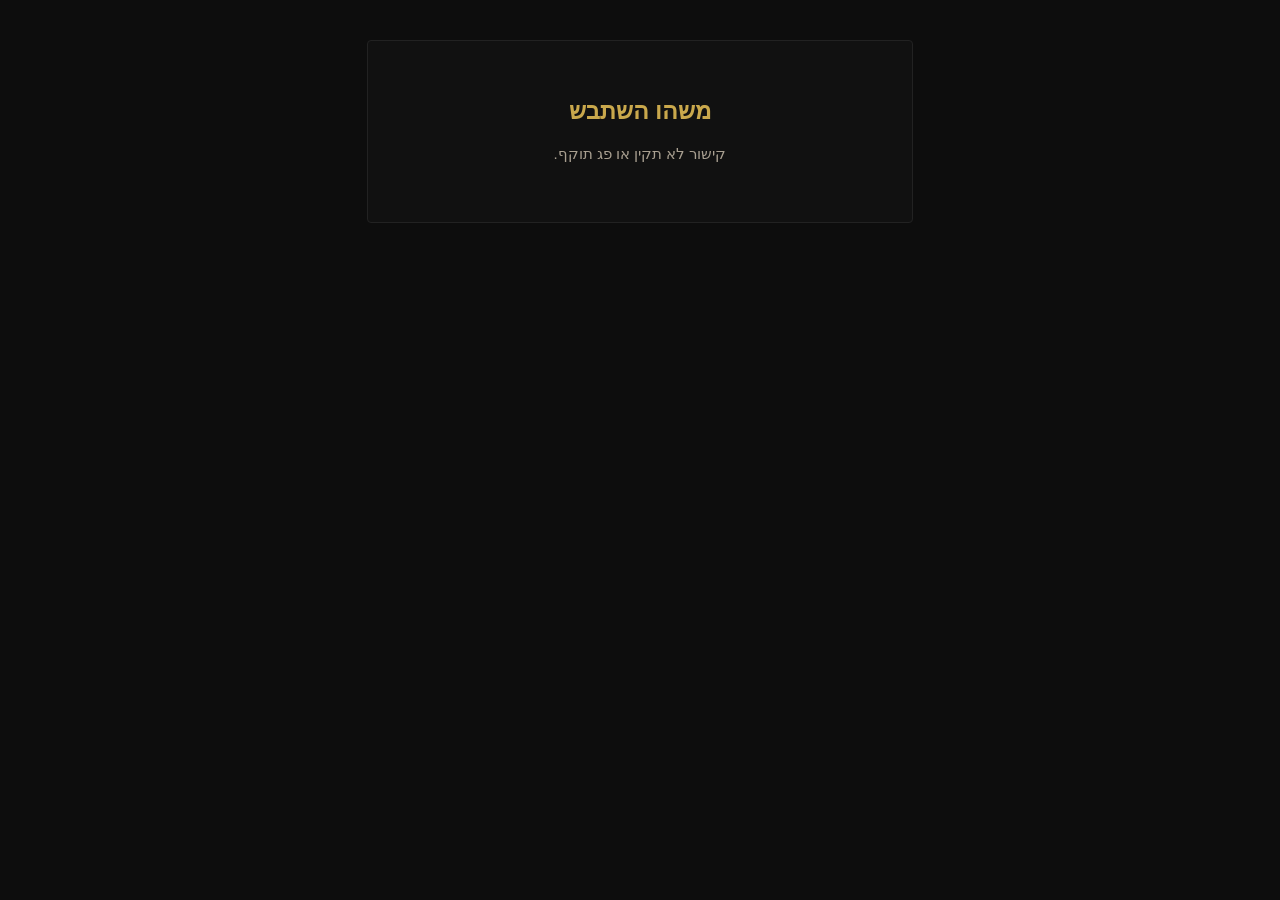
==== unsubscribe/index.html @ bb0bc6a9 "Email unsubscribe/preferences pages (GitHub Pages) Static UI for stream.bot email opt-out; the opt-o" ====
<!DOCTYPE html>
<html lang="he" dir="rtl">
<head>
<meta charset="UTF-8">
<meta name="viewport" content="width=device-width, initial-scale=1.0">
<meta name="robots" content="noindex">
<title>הסרה מרשימת התפוצה</title>
<link rel="stylesheet" href="../assets/prefs.css">
</head>
<body>
<div class="card">
  <h1 id="title">רק רגע…</h1>
  <p id="body" class="spinner">מעדכנים את ההעדפות שלך.</p>
</div>
<script>
(function () {
  var API = "https://laas-app.com";
  var q = new URLSearchParams(location.search);
  var e = q.get("e") || "", t = q.get("t") || "";
  var title = document.getElementById("title");
  var body = document.getElementById("body");

  function fail(msg) {
    title.textContent = "משהו השתבש";
    body.className = "";
    body.textContent = msg;
  }

  if (!e || !t) {
    fail("קישור לא תקין או פג תוקף.");
    return;
  }
  fetch(API + "/email/unsubscribe?format=json&e=" + encodeURIComponent(e) + "&t=" + encodeURIComponent(t))
    .then(function (r) { return r.json().then(function (j) { return { ok: r.ok, j: j }; }); })
    .then(function (res) {
      if (!res.ok) { fail(res.j && res.j.detail ? res.j.detail : "לא הצלחנו לעדכן את ההעדפות."); return; }
      title.textContent = "הוסרת מהרשימה";
      body.className = "";
      body.textContent = "לא תקבל/י עוד מיילים שיווקיים ממשפחת אדמנט קפיטל. " +
        "מיילים חשובים על המנוי (תשלום, אימות) עדיין יישלחו במידת הצורך.";
    })
    .catch(function () { fail("לא הצלחנו להתחבר לשרת. נסה/י שוב מאוחר יותר."); });
})();
</script>
</body>
</html>
---- assets/prefs.css ----
body {
  background: #0d0d0d;
  font-family: Arial, sans-serif;
  color: #e8e0d0;
  direction: rtl;
  text-align: center;
  margin: 0;
  padding: 40px 20px;
}
.card {
  max-width: 480px;
  margin: 0 auto;
  background: #111;
  border: 1px solid #222;
  padding: 40px 32px;
  border-radius: 4px;
}
h1 { font-size: 24px; color: #c9a84c; margin-bottom: 16px; }
p { font-size: 15px; line-height: 1.7; color: #a89f90; }
.email { color: #6b6358; font-size: 13px; margin: 20px 0; direction: ltr; }
.btn {
  display: inline-block;
  padding: 14px 28px;
  font-size: 14px;
  font-weight: 600;
  background: #1a1a1a;
  color: #c9a84c;
  text-decoration: none;
  border: 1px solid #2e2510;
  border-radius: 4px;
  margin-top: 12px;
  cursor: pointer;
}
.spinner { color: #6b6358; font-size: 14px; }
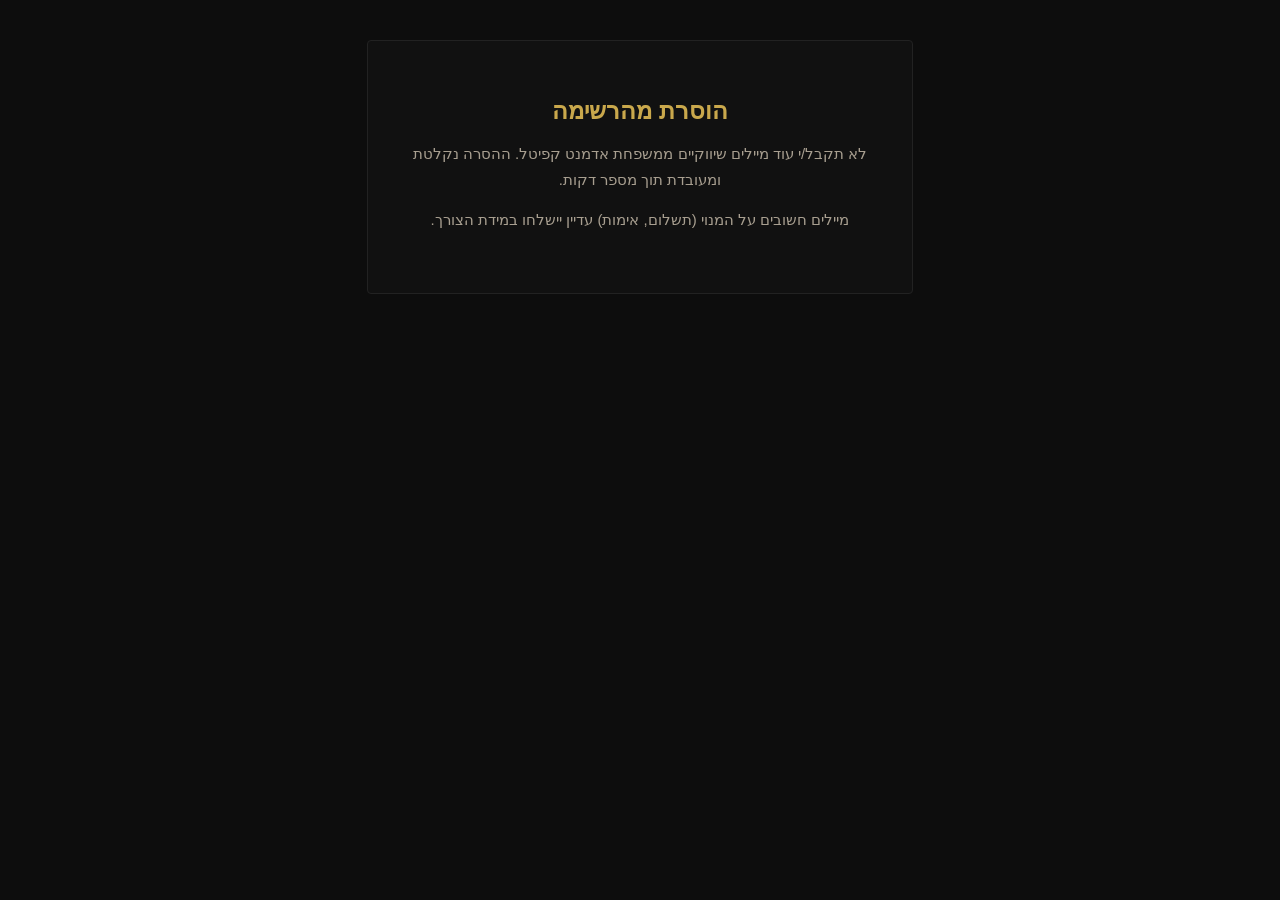
==== commit ac8885d6: "Static-only pages: opt-out is recorded via Brevo click-event harvesting No API calls, no secrets — t" ====
--- a/unsubscribe/index.html
+++ b/unsubscribe/index.html
@@ -4,42 +4,28 @@
 <meta charset="UTF-8">
 <meta name="viewport" content="width=device-width, initial-scale=1.0">
 <meta name="robots" content="noindex">
-<title>הסרה מרשימת התפוצה</title>
+<title>הוסרת מהרשימה</title>
 <link rel="stylesheet" href="../assets/prefs.css">
 </head>
 <body>
 <div class="card">
-  <h1 id="title">רק רגע…</h1>
-  <p id="body" class="spinner">מעדכנים את ההעדפות שלך.</p>
+  <h1>הוסרת מהרשימה</h1>
+  <p>
+    לא תקבל/י עוד מיילים שיווקיים ממשפחת אדמנט קפיטל.
+    ההסרה נקלטת ומעובדת תוך מספר דקות.
+  </p>
+  <p>מיילים חשובים על המנוי (תשלום, אימות) עדיין יישלחו במידת הצורך.</p>
+  <p id="email" class="email"></p>
 </div>
 <script>
 (function () {
-  var API = "https://laas-app.com";
-  var q = new URLSearchParams(location.search);
-  var e = q.get("e") || "", t = q.get("t") || "";
-  var title = document.getElementById("title");
-  var body = document.getElementById("body");
-
-  function fail(msg) {
-    title.textContent = "משהו השתבש";
-    body.className = "";
-    body.textContent = msg;
-  }
-
-  if (!e || !t) {
-    fail("קישור לא תקין או פג תוקף.");
-    return;
-  }
-  fetch(API + "/email/unsubscribe?format=json&e=" + encodeURIComponent(e) + "&t=" + encodeURIComponent(t))
-    .then(function (r) { return r.json().then(function (j) { return { ok: r.ok, j: j }; }); })
-    .then(function (res) {
-      if (!res.ok) { fail(res.j && res.j.detail ? res.j.detail : "לא הצלחנו לעדכן את ההעדפות."); return; }
-      title.textContent = "הוסרת מהרשימה";
-      body.className = "";
-      body.textContent = "לא תקבל/י עוד מיילים שיווקיים ממשפחת אדמנט קפיטל. " +
-        "מיילים חשובים על המנוי (תשלום, אימות) עדיין יישלחו במידת הצורך.";
-    })
-    .catch(function () { fail("לא הצלחנו להתחבר לשרת. נסה/י שוב מאוחר יותר."); });
+  // Display only — the opt-out itself is recorded by the mail system when the
+  // link in the email is clicked; this page holds no secrets and calls no API.
+  var e = new URLSearchParams(location.search).get("e") || "";
+  try {
+    document.getElementById("email").textContent =
+      atob(e.replace(/-/g, "+").replace(/_/g, "/"));
+  } catch (err) {}
 })();
 </script>
 </body>
